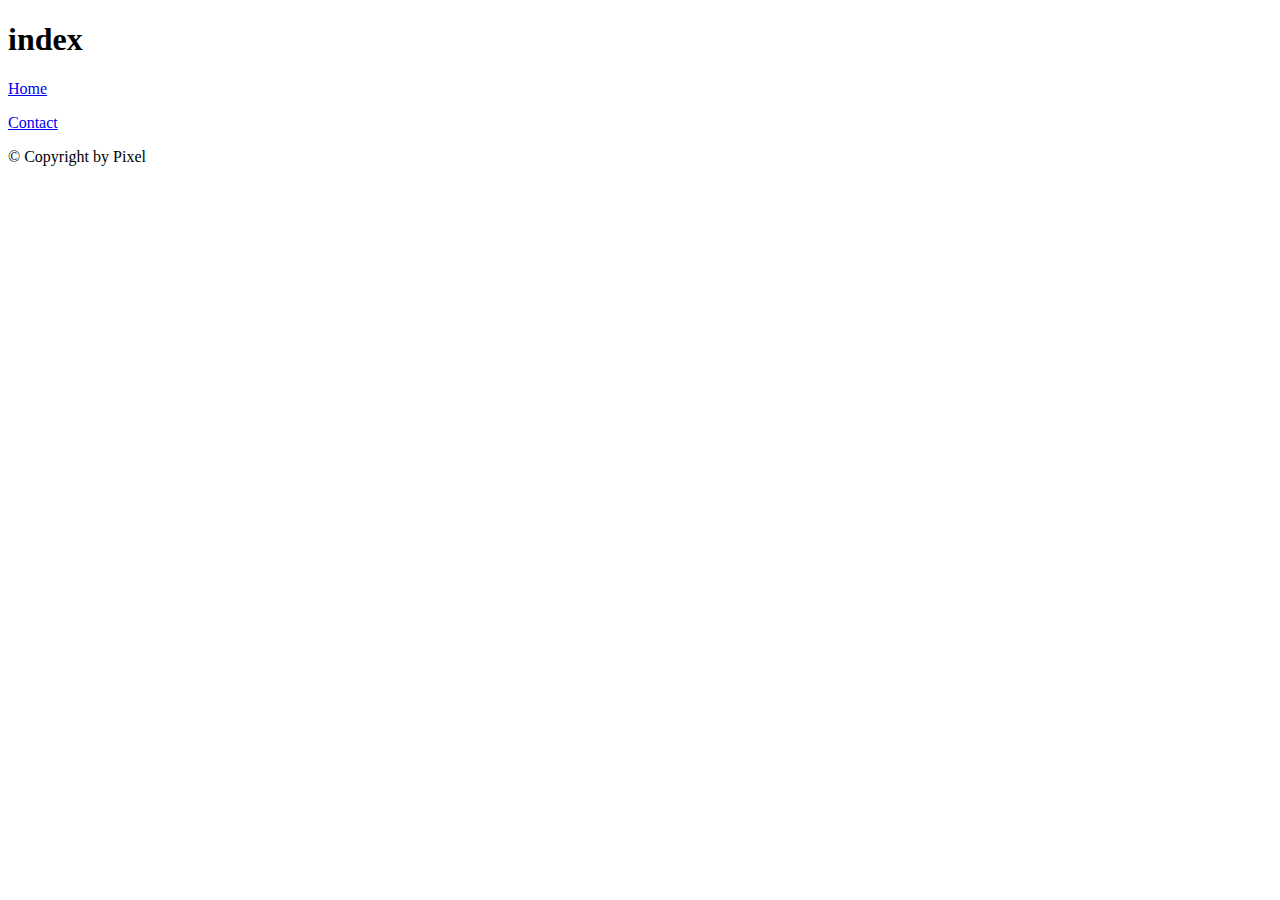
==== index.html @ dd9878db "initial commit" ====
<!DOCTYPE html>
<html lang="en">
	<head>
		<meta charset="utf-8">

		<!-- Always force latest IE rendering engine (even in intranet) & Chrome Frame
		Remove this if you use the .htaccess -->
		<meta http-equiv="X-UA-Compatible" content="IE=edge,chrome=1">

		<title>index</title>
		<meta name="description" content="">
		<meta name="author" content="Pixel">

		<meta name="viewport" content="width=device-width; initial-scale=1.0">

		<!-- Replace favicon.ico & apple-touch-icon.png in the root of your domain and delete these references -->
		<link rel="shortcut icon" href="/favicon.ico">
		<link rel="apple-touch-icon" href="/apple-touch-icon.png">
	</head>

	<body>
		<div>
			<header>
				<h1>index</h1>
			</header>
			<nav>
				<p>
					<a href="/">Home</a>
				</p>
				<p>
					<a href="/contact">Contact</a>
				</p>
			</nav>

			<div>

			</div>

			<footer>
				<p>
					&copy; Copyright  by Pixel
				</p>
			</footer>
		</div>
	</body>
</html>
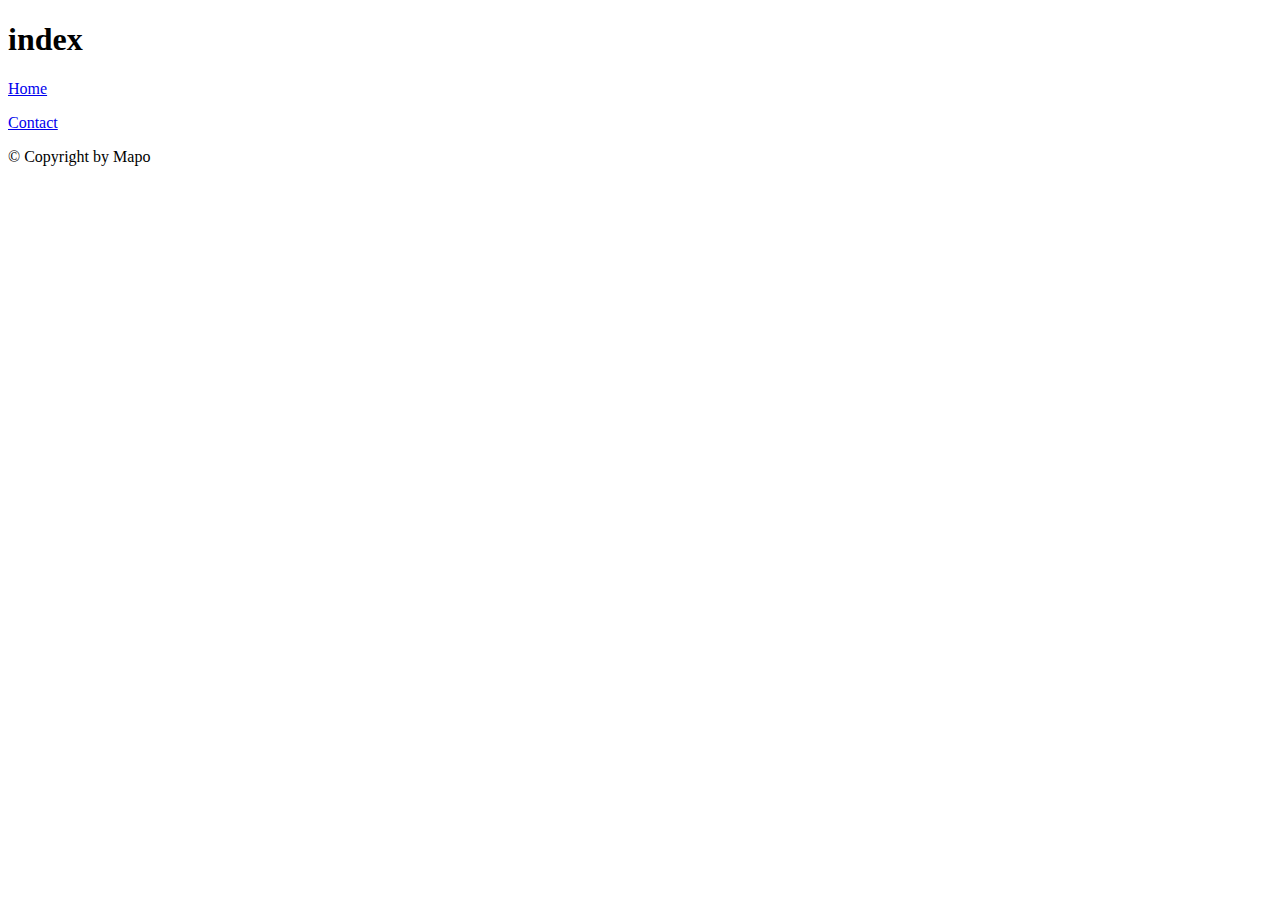
==== commit 32c46481: "keine zeit für status.." ====
--- a/index.html
+++ b/index.html
@@ -38,7 +38,7 @@
 
 			<footer>
 				<p>
-					&copy; Copyright  by Pixel
+					&copy; Copyright  by Mapo
 				</p>
 			</footer>
 		</div>
